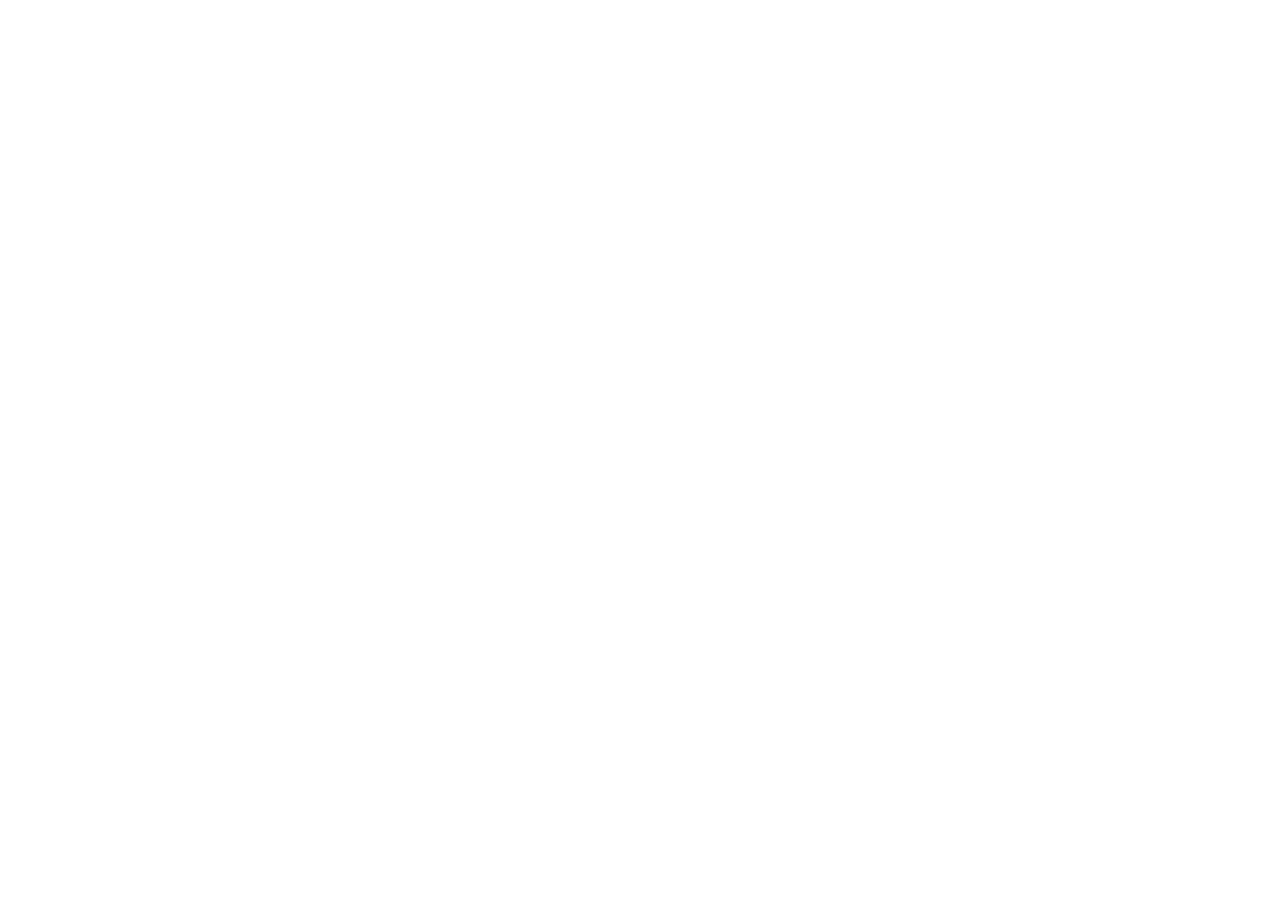
==== index.html @ 2c1432ce "Feature: API routes working as intended" ====
<!DOCTYPE html>
<html>
<head>
    <meta charset="UTF-8">
    <title>Title</title>
    <script src="https://code.jquery.com/jquery-3.3.1.slim.min.js" integrity="sha384-q8i/X+965DzO0rT7abK41JStQIAqVgRVzpbzo5smXKp4YfRvH+8abtTE1Pi6jizo" crossorigin="anonymous"></script>
    <script src="https://cdnjs.cloudflare.com/ajax/libs/popper.js/1.14.7/umd/popper.min.js" integrity="sha384-UO2eT0CpHqdSJQ6hJty5KVphtPhzWj9WO1clHTMGa3JDZwrnQq4sF86dIHNDz0W1" crossorigin="anonymous"></script>
    <link rel="stylesheet" href="https://stackpath.bootstrapcdn.com/bootstrap/4.3.1/css/bootstrap.min.css" integrity="sha384-ggOyR0iXCbMQv3Xipma34MD+dH/1fQ784/j6cY/iJTQUOhcWr7x9JvoRxT2MZw1T" crossorigin="anonymous">
    <script src="https://stackpath.bootstrapcdn.com/bootstrap/4.3.1/js/bootstrap.min.js" integrity="sha384-JjSmVgyd0p3pXB1rRibZUAYoIIy6OrQ6VrjIEaFf/nJGzIxFDsf4x0xIM+B07jRM" crossorigin="anonymous"></script>
</head>
<body>
    <div class="container-fluid">
        <div class="container">
            <div class="row">
                <div class="col-12">

                </div>
            </div>
        </div>
    </div>
    <script src="./js/api.js"></script>
    <script>
        fetchUser('bconfortin');
        fetchUserRepositories('bconfortin');
        fetchRepositoryDetails('bconfortin', 'udacity-mobile-flashcards');
    </script>
</body>
</html>
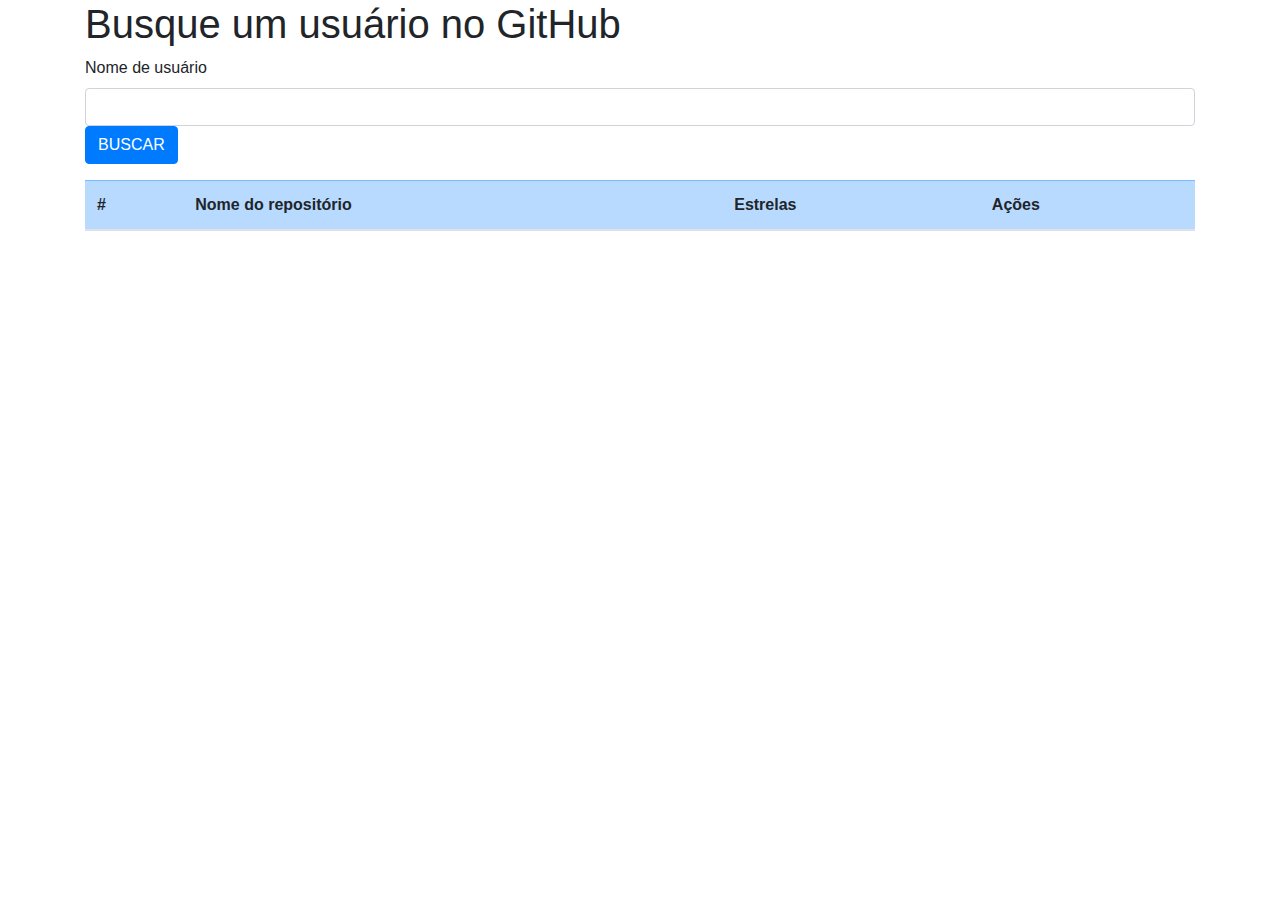
==== commit ad67a46f: "Feature: Layout provisorio adicionado" ====
--- a/index.html
+++ b/index.html
@@ -3,26 +3,48 @@
 <head>
     <meta charset="UTF-8">
     <title>Title</title>
-    <script src="https://code.jquery.com/jquery-3.3.1.slim.min.js" integrity="sha384-q8i/X+965DzO0rT7abK41JStQIAqVgRVzpbzo5smXKp4YfRvH+8abtTE1Pi6jizo" crossorigin="anonymous"></script>
-    <script src="https://cdnjs.cloudflare.com/ajax/libs/popper.js/1.14.7/umd/popper.min.js" integrity="sha384-UO2eT0CpHqdSJQ6hJty5KVphtPhzWj9WO1clHTMGa3JDZwrnQq4sF86dIHNDz0W1" crossorigin="anonymous"></script>
-    <link rel="stylesheet" href="https://stackpath.bootstrapcdn.com/bootstrap/4.3.1/css/bootstrap.min.css" integrity="sha384-ggOyR0iXCbMQv3Xipma34MD+dH/1fQ784/j6cY/iJTQUOhcWr7x9JvoRxT2MZw1T" crossorigin="anonymous">
-    <script src="https://stackpath.bootstrapcdn.com/bootstrap/4.3.1/js/bootstrap.min.js" integrity="sha384-JjSmVgyd0p3pXB1rRibZUAYoIIy6OrQ6VrjIEaFf/nJGzIxFDsf4x0xIM+B07jRM" crossorigin="anonymous"></script>
 </head>
 <body>
     <div class="container-fluid">
         <div class="container">
             <div class="row">
                 <div class="col-12">
-
+                    <h1>Busque um usuário no GitHub</h1>
+                    <div class="form-group">
+                        <label for="username">Nome de usuário</label>
+                        <input type="text" class="form-control" id="username">
+                        <button class="btn btn-primary text-uppercase font-700" id="buscarUsuario">Buscar</button>
+                    </div>
+                </div>
+            </div>
+            <div class="row">
+                <div class="col-12">
+                    <div id="divDadosDoUsuario" class="invisible">
+                    </div>
+                    <div id="divListaDeRepositorios">
+                        <div class="table-responsive">
+                            <table class="table">
+                                <thead>
+                                    <tr class="table-primary">
+                                        <th scope="col">#</th>
+                                        <th scope="col">Nome do repositório</th>
+                                        <th scope="col">Estrelas</th>
+                                        <th scope="col">Ações</th>
+                                    </tr>
+                                </thead>
+                                <tbody id="divTBodyListaDeRepositorios">
+                                </tbody>
+                            </table>
+                        </div>
+                    </div>
                 </div>
             </div>
         </div>
     </div>
+    <script src="https://code.jquery.com/jquery-3.3.1.slim.min.js" integrity="sha384-q8i/X+965DzO0rT7abK41JStQIAqVgRVzpbzo5smXKp4YfRvH+8abtTE1Pi6jizo" crossorigin="anonymous"></script>
+    <script src="https://cdnjs.cloudflare.com/ajax/libs/popper.js/1.14.7/umd/popper.min.js" integrity="sha384-UO2eT0CpHqdSJQ6hJty5KVphtPhzWj9WO1clHTMGa3JDZwrnQq4sF86dIHNDz0W1" crossorigin="anonymous"></script>
+    <link rel="stylesheet" href="https://stackpath.bootstrapcdn.com/bootstrap/4.3.1/css/bootstrap.min.css" integrity="sha384-ggOyR0iXCbMQv3Xipma34MD+dH/1fQ784/j6cY/iJTQUOhcWr7x9JvoRxT2MZw1T" crossorigin="anonymous">
+    <script src="https://stackpath.bootstrapcdn.com/bootstrap/4.3.1/js/bootstrap.min.js" integrity="sha384-JjSmVgyd0p3pXB1rRibZUAYoIIy6OrQ6VrjIEaFf/nJGzIxFDsf4x0xIM+B07jRM" crossorigin="anonymous"></script>
     <script src="./js/api.js"></script>
-    <script>
-        fetchUser('bconfortin');
-        fetchUserRepositories('bconfortin');
-        fetchRepositoryDetails('bconfortin', 'udacity-mobile-flashcards');
-    </script>
 </body>
 </html>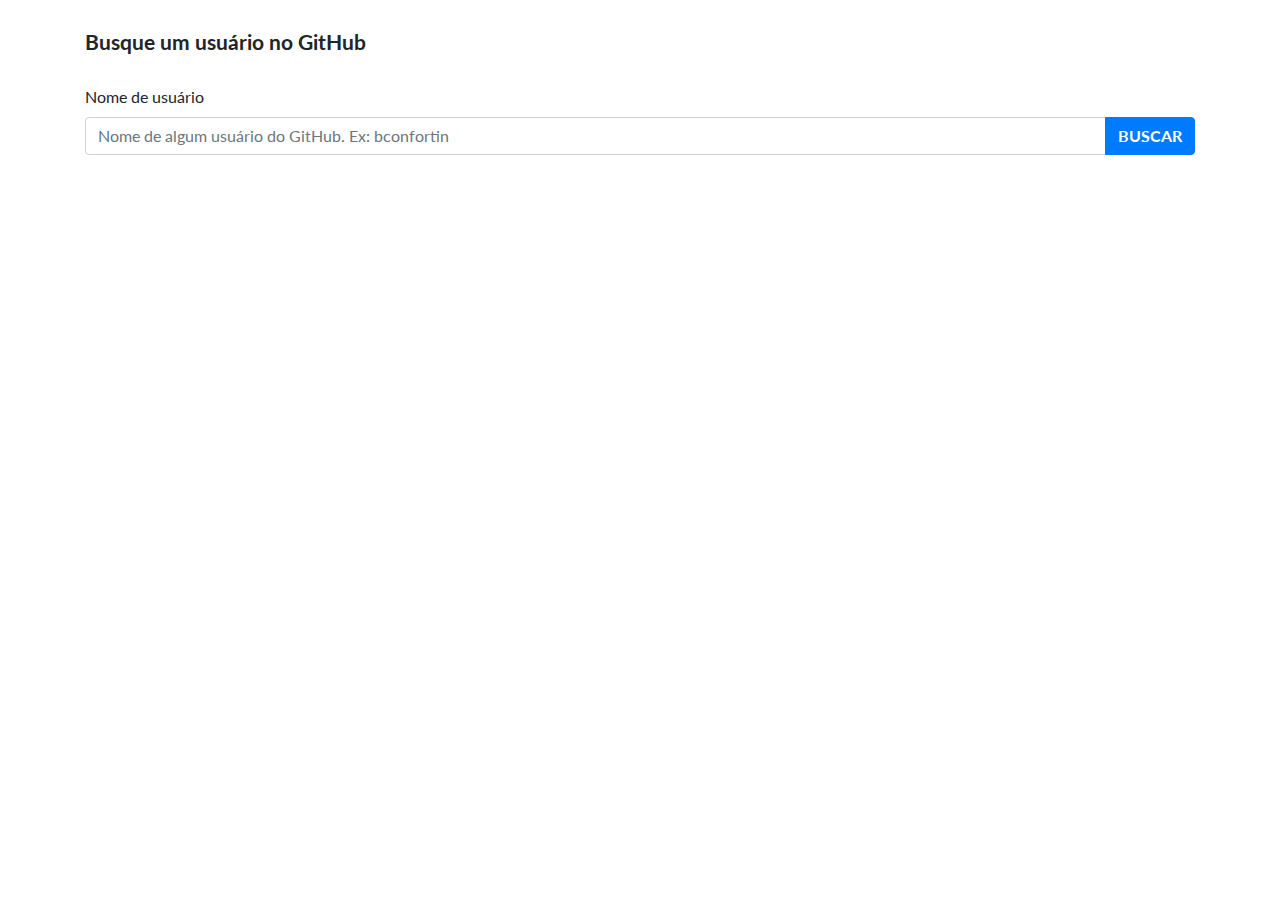
==== commit b7e6d7e1: "Feature: layout melhorado" ====
--- a/index.html
+++ b/index.html
@@ -5,46 +5,59 @@
     <title>Title</title>
 </head>
 <body>
-    <div class="container-fluid">
-        <div class="container">
-            <div class="row">
-                <div class="col-12">
-                    <h1>Busque um usuário no GitHub</h1>
-                    <div class="form-group">
-                        <label for="username">Nome de usuário</label>
-                        <input type="text" class="form-control" id="username">
-                        <button class="btn btn-primary text-uppercase font-700" id="buscarUsuario">Buscar</button>
-                    </div>
-                </div>
-            </div>
-            <div class="row">
-                <div class="col-12">
-                    <div id="divDadosDoUsuario" class="invisible">
-                    </div>
-                    <div id="divListaDeRepositorios">
-                        <div class="table-responsive">
-                            <table class="table">
-                                <thead>
-                                    <tr class="table-primary">
-                                        <th scope="col">#</th>
-                                        <th scope="col">Nome do repositório</th>
-                                        <th scope="col">Estrelas</th>
-                                        <th scope="col">Ações</th>
-                                    </tr>
-                                </thead>
-                                <tbody id="divTBodyListaDeRepositorios">
-                                </tbody>
-                            </table>
+<div class="container-fluid mtop-30">
+    <div class="container">
+        <div class="row">
+            <div class="col-12">
+                <h1 class="font-1-3em mbottom-30 font-700">Busque um usuário no GitHub</h1>
+                <div class="form-group">
+                    <label for="username">Nome de usuário</label>
+                    <div class="input-group">
+                        <input type="text" class="form-control" id="username" placeholder="Nome de algum usuário do GitHub. Ex: bconfortin">
+                        <div class="input-group-append">
+                            <button class="btn btn-primary text-uppercase font-700" id="buscarUsuario">Buscar</button>
                         </div>
                     </div>
                 </div>
             </div>
         </div>
+        <div class="row">
+            <div class="col-12">
+                <div id="divDadosDoUsuario" class="invisible mbottom-30">
+                </div>
+                <div id="divListaDeRepositorios" class="invisible mbottom-30">
+                    <div class="table-responsive">
+                        <table class="table">
+                            <thead>
+                            <tr class="table-primary">
+                                <th scope="col">#</th>
+                                <th scope="col">Nome do repositório</th>
+                                <th scope="col">Estrelas</th>
+                                <th scope="col">Ações</th>
+                            </tr>
+                            </thead>
+                            <tbody id="divTBodyListaDeRepositorios">
+                            </tbody>
+                        </table>
+                    </div>
+                </div>
+            </div>
+        </div>
     </div>
-    <script src="https://code.jquery.com/jquery-3.3.1.slim.min.js" integrity="sha384-q8i/X+965DzO0rT7abK41JStQIAqVgRVzpbzo5smXKp4YfRvH+8abtTE1Pi6jizo" crossorigin="anonymous"></script>
-    <script src="https://cdnjs.cloudflare.com/ajax/libs/popper.js/1.14.7/umd/popper.min.js" integrity="sha384-UO2eT0CpHqdSJQ6hJty5KVphtPhzWj9WO1clHTMGa3JDZwrnQq4sF86dIHNDz0W1" crossorigin="anonymous"></script>
-    <link rel="stylesheet" href="https://stackpath.bootstrapcdn.com/bootstrap/4.3.1/css/bootstrap.min.css" integrity="sha384-ggOyR0iXCbMQv3Xipma34MD+dH/1fQ784/j6cY/iJTQUOhcWr7x9JvoRxT2MZw1T" crossorigin="anonymous">
-    <script src="https://stackpath.bootstrapcdn.com/bootstrap/4.3.1/js/bootstrap.min.js" integrity="sha384-JjSmVgyd0p3pXB1rRibZUAYoIIy6OrQ6VrjIEaFf/nJGzIxFDsf4x0xIM+B07jRM" crossorigin="anonymous"></script>
-    <script src="./js/api.js"></script>
+</div>
+<script src="https://code.jquery.com/jquery-3.3.1.slim.min.js"
+        integrity="sha384-q8i/X+965DzO0rT7abK41JStQIAqVgRVzpbzo5smXKp4YfRvH+8abtTE1Pi6jizo"
+        crossorigin="anonymous"></script>
+<script src="https://cdnjs.cloudflare.com/ajax/libs/popper.js/1.14.7/umd/popper.min.js"
+        integrity="sha384-UO2eT0CpHqdSJQ6hJty5KVphtPhzWj9WO1clHTMGa3JDZwrnQq4sF86dIHNDz0W1"
+        crossorigin="anonymous"></script>
+<link rel="stylesheet" href="https://stackpath.bootstrapcdn.com/bootstrap/4.3.1/css/bootstrap.min.css"
+      integrity="sha384-ggOyR0iXCbMQv3Xipma34MD+dH/1fQ784/j6cY/iJTQUOhcWr7x9JvoRxT2MZw1T" crossorigin="anonymous">
+<script src="https://stackpath.bootstrapcdn.com/bootstrap/4.3.1/js/bootstrap.min.js"
+        integrity="sha384-JjSmVgyd0p3pXB1rRibZUAYoIIy6OrQ6VrjIEaFf/nJGzIxFDsf4x0xIM+B07jRM"
+        crossorigin="anonymous"></script>
+<script src="./js/api.js"></script>
+<link rel="stylesheet" href="./css/styles.css">
+<link href="https://fonts.googleapis.com/css?family=Lato" rel="stylesheet">
 </body>
 </html>--- a/css/styles.css
+++ b/css/styles.css
@@ -0,0 +1,30 @@
+.card {
+    background: #fff;
+    border-radius: 2px;
+    position: relative;
+    padding: 15px;
+}
+
+.font-700 {
+    font-weight: 700;
+}
+
+.mtop-30 {
+    margin-top: 30px;
+}
+
+.mbottom-5 {
+    margin-bottom: 5px;
+}
+
+.mbottom-30 {
+    margin-bottom: 30px;
+}
+
+body {
+    font-family: 'Lato', sans-serif;
+}
+
+.font-1-3em {
+    font-size: 1.3em;
+}
